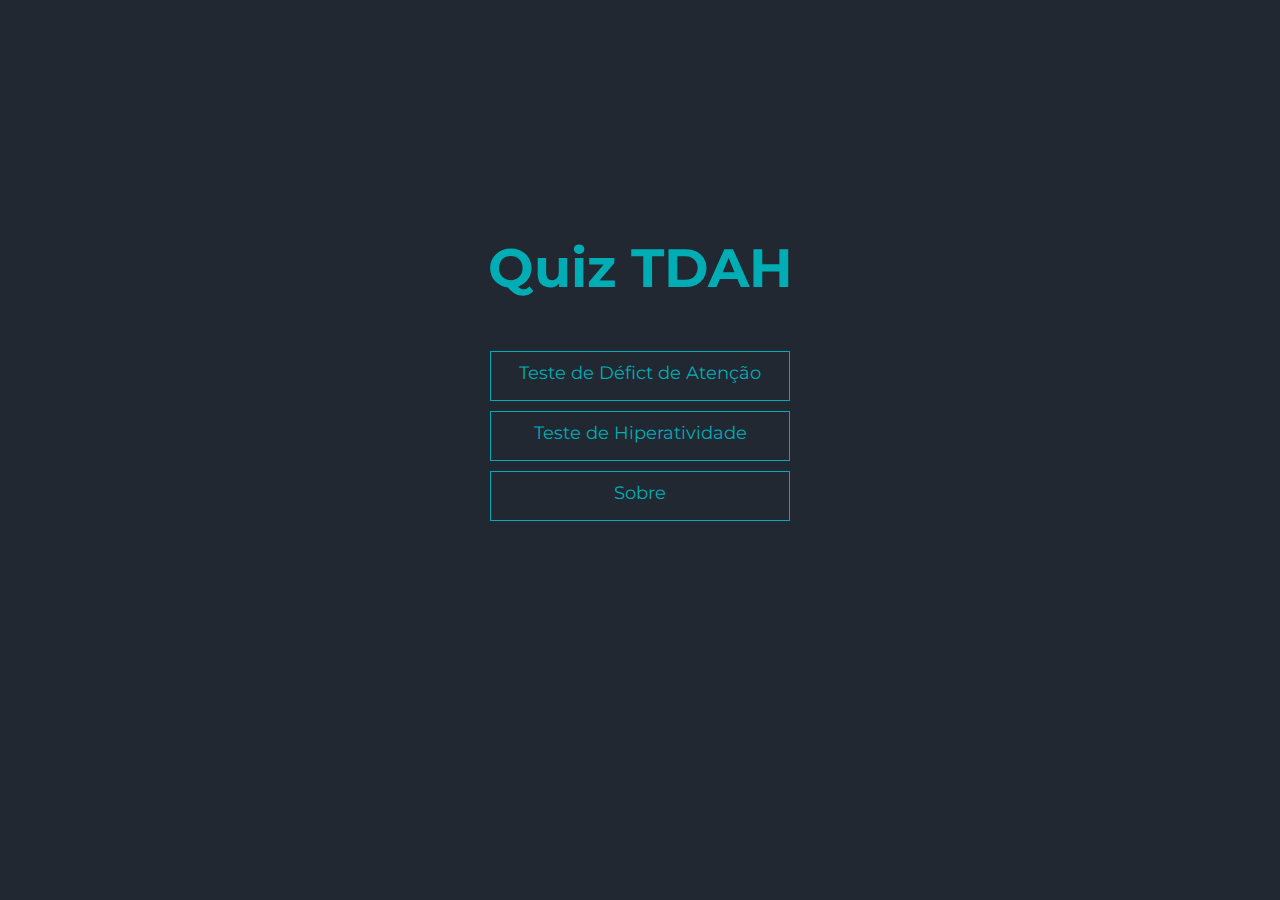
==== index.html @ fc919297 "Refatoração de código" ====
<!DOCTYPE html>
<html lang="en">
  <head>
    <meta charset="UTF-8" />
    <meta http-equiv="X-UA-Compatible" content="IE=edge" />
    <meta name="viewport" content="width=device-width, initial-scale=1.0" />
    <title>Quiz Game - TDAH</title>
    <link rel="stylesheet" href="./styles/style.css" />
    <link rel="stylesheet" href="./styles/game.css" />
  </head>
  <body>
    <div id="home" class="container">
      <div class="flex-center flex-column">
        <h1>Quiz TDAH</h1>
        <a id="btnDesatencao" class="btn">Teste de Défict de Atenção</a>
        <a id="btnHiperatividade" class="btn">Teste de Hiperatividade</a>
        <a id="btnSobre" class="btn">Sobre</a>
      </div>
    </div>

    <div id="game" class="hidden container">
      <div class="justify-center flex-column">
        <h2 id="question">What is the answer to this questions?</h2>
        <h3 id="example">Example</h3>
        <div class="choice-container">
          <p class="choice-prefix">A</p>
          <p class="choice-text">Nunca</p>
        </div>
        <div class="choice-container">
          <p class="choice-prefix">B</p>
          <p class="choice-text">Quase Nunca</p>
        </div>
        <div class="choice-container">
          <p class="choice-prefix">C</p>
          <p class="choice-text">As Vezes</p>
        </div>
        <div class="choice-container">
          <p class="choice-prefix">D</p>
          <p class="choice-text">Quase Sempre</p>
        </div>
        <div class="choice-container">
          <p class="choice-prefix">E</p>
          <p class="choice-text">Sempre</p>
        </div>
        <div>
          <p id="alert" class="flex-center text-center justify-center"></p>
        </div>
      </div>
    </div>

    <div id="btnNext" class="hidden flex-center flex-column">
      <a id="btn-next" class="btn" href="#">Avançar</a>
    </div>

    <div id="resultado" class="hidden container">
      <div class="text-center justify-center flex-column flex-center">
        <h1>Resultado</h1>
        <h2 class="text-justify" id="p-resultado"></h2>
        <h3 class="text-center">
          Procure um profissional médico especializado (psiquiatra,
          neurologista, neuropediatra).
        </h3>

        <a id="btn-novo" class="btn justify-center" href="#">Realizar novo teste</a>
      </div>
    </div>

    <div class="hidden container flex-column flex-center" id="information">
      <h2 class="text-justify">
        Esse teste se baseia no Manual Diagnóstico e Estatístico de Transtornos
        Mentais. DSM-5. Alinhado com a American Psychiatric Association (APA)
      </h2>
      <h3 class="text-center">
        A análise dos resultados é válida para pessoas com mais de 17 anos.
      </h3>
      <ul class="text-info">
        <li>
          A característica essencial do transtorno de déficit de
          atenção/hiperatividade é um padrão persistente de desatenção e/ou
          hiperatividade-impulsividade que interfere no funcionamento ou no
          desenvolvimento.
        </li>
        <li>
          A desatenção manifesta-se comportamentalmente no TDAH como divagação
          em tarefas, falta de persistência, dificuldade de manter o foco e
          desorganização - e não constitui consequência de desafio ou falta de
          compreensão
        </li>
        <li>
          A hiperatividade refere-se a atividade motora excessiva (como uma
          criança que corre por tudo) quando não apropriado ou remexer, batucar
          ou conversar em excesso. Nos adultos, a hiperatividade pode se
          manifestar como inquietude extrema ou esgotamento dos outros com sua
          atividade
        </li>
        <li>
          Manifestações do transtorno devem estar presentes em mais de um
          ambiente (p. ex., em casa e na escola, no trabalho).
        </li>
      </ul>

      <div id="divBtnVoltar" class="flex-center flex-column hidden">
        <a id="btn-voltar" class="btn">Voltar </a>
      </div>
    </div>

    <script src="./js/Quiz.js"></script>
    <script src="./js/index.js"></script>
  </body>
</html>
---- styles/style.css ----
@import url('https://fonts.googleapis.com/css2?family=Montserrat:wght@300;400;700&display=swap');

:root {
    background-color: #222831;
    font-size: 62.5%;
}

*{
    box-sizing: border-box;
    font-family: 'Montserrat', sans-serif;
    margin: 0;
    padding: 0;
    color: #00ADB5;
}

h1,
h2,
h3,
h4 {
    margin-bottom: 1rem;
}

h1 {
    font-size: 5.4rem;
    color: #00ADB5;
    margin-bottom: 5rem;
}

h1 > span {
    font-size: 2.4rem;
    font-weight: 700;
}

h2 {
    font-size: 2.5rem;
    margin-bottom: 1rem;
    font-weight: 700;
    line-height: 1.15;
    letter-spacing: 1.3px;
}

h3 {
    font-size: 1.5rem;
    font-weight: 400;
    margin-bottom: 4rem;
    line-height: 1.5;
    letter-spacing: 0.6px;
}

/* UTILITIES */

.container {
    width: 100vw;
    height: 85vh;
    display: flex;
    justify-content: center;
    align-items: center;
    max-width: 80rem;
    margin: 0 auto;
    padding: 0 10px;
}

.container > * {
    width: 100%;
}

.flex-column {
    display: flex;
    flex-direction: column;
}

.flex-center {
    justify-content: center;
    align-items: center;
}

.justify-center {
    justify-content: center;
}

.text-center {
    text-align: center;
}

.text-justify {
    text-align: justify;
}

.text-info {
    text-align: justify;
    font-size: medium;
    margin-bottom: 3rem;
    line-height: 1.6;
}

.hidden {
    display: none;
}

/* BUTTONS */

.btn {
    font-size: 1.8rem;
    padding: 1rem 0;
    width: 30rem;
    height: 5rem;
    text-align: center;
    border: 0.1rem solid #00ADB5;
    margin-bottom: 1rem;
    text-decoration: none;
    color: #00ADB5;
    background-color: #222831;
}

.btn:hover {
    cursor: pointer;
    box-shadow: 0 0.4rem 1.4rem 0 rgba(86, 185, 235, 0.5);
    transform: translateY(-0.1rem);
    transition: transform 150ms;
}

.btn[disabled]:hover {
    cursor: not-allowed;
    box-shadow: none;
    transform: none;
}
---- styles/game.css ----
.choice-container {
    display: flex;
    margin-bottom: 0.5rem;
    width: 100%;
    font-size: 1.8rem;
    border: 0.1rem solid #00ADB5;
    background-color: #222831;
}

.choice-container:hover {
    cursor: pointer;
    box-shadow: 0 0.4rem 1.4rem 0 rgba(86, 185, 235, 0.5);
    transform: translateY(-0.1rem);
    transition: transform 150ms;
}

.choice-prefix {
    padding: 1.5rem 2.5rem;
    background-color: #00ADB5;
    color: #EEEEEE;
}

.choice-text {
    padding: 1.5rem;
}

.choice-clicked {
    background-color: #00ADB5;
}

.choice-clicked > p {
    color: #393E46;
}

#alert {
    font-size: 1.5rem;
    font-weight: 700;
    padding-top: 30px;
}

.show {
    display: flex;
}
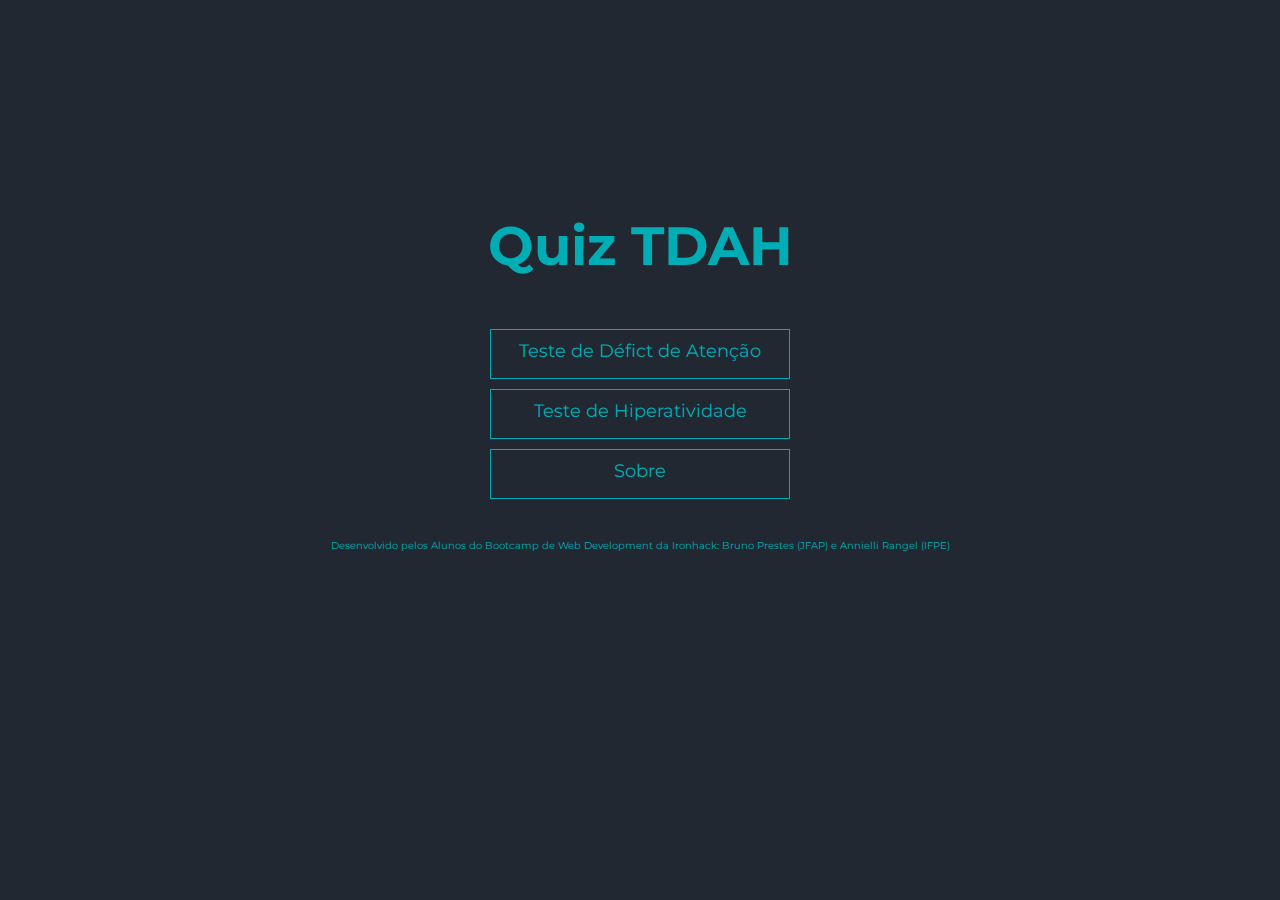
==== commit 646a19fd: "Inclusão fo footer no index" ====
--- a/index.html
+++ b/index.html
@@ -9,13 +9,18 @@
     <link rel="stylesheet" href="./styles/game.css" />
   </head>
   <body>
-    <div id="home" class="container">
+    <div id="home" class="container flex-center flex-column">
       <div class="flex-center flex-column">
         <h1>Quiz TDAH</h1>
         <a id="btnDesatencao" class="btn">Teste de Défict de Atenção</a>
         <a id="btnHiperatividade" class="btn">Teste de Hiperatividade</a>
         <a id="btnSobre" class="btn">Sobre</a>
       </div>
+      <footer id="footer">
+        <div class="text-center">
+          <p>Desenvolvido pelos Alunos do Bootcamp de Web Development da Ironhack: Bruno Prestes (JFAP) e Annielli Rangel (IFPE)</p>
+        </div>
+      </footer>
     </div>
 
     <div id="game" class="hidden container">
--- a/styles/style.css
+++ b/styles/style.css
@@ -90,8 +90,13 @@
     text-align: justify;
     font-size: medium;
     margin-bottom: 3rem;
-    line-height: 1.6;
+    line-height: 1.4;
 }
+
+#footer {
+    margin-top: 30px;
+}
+
 
 .hidden {
     display: none;
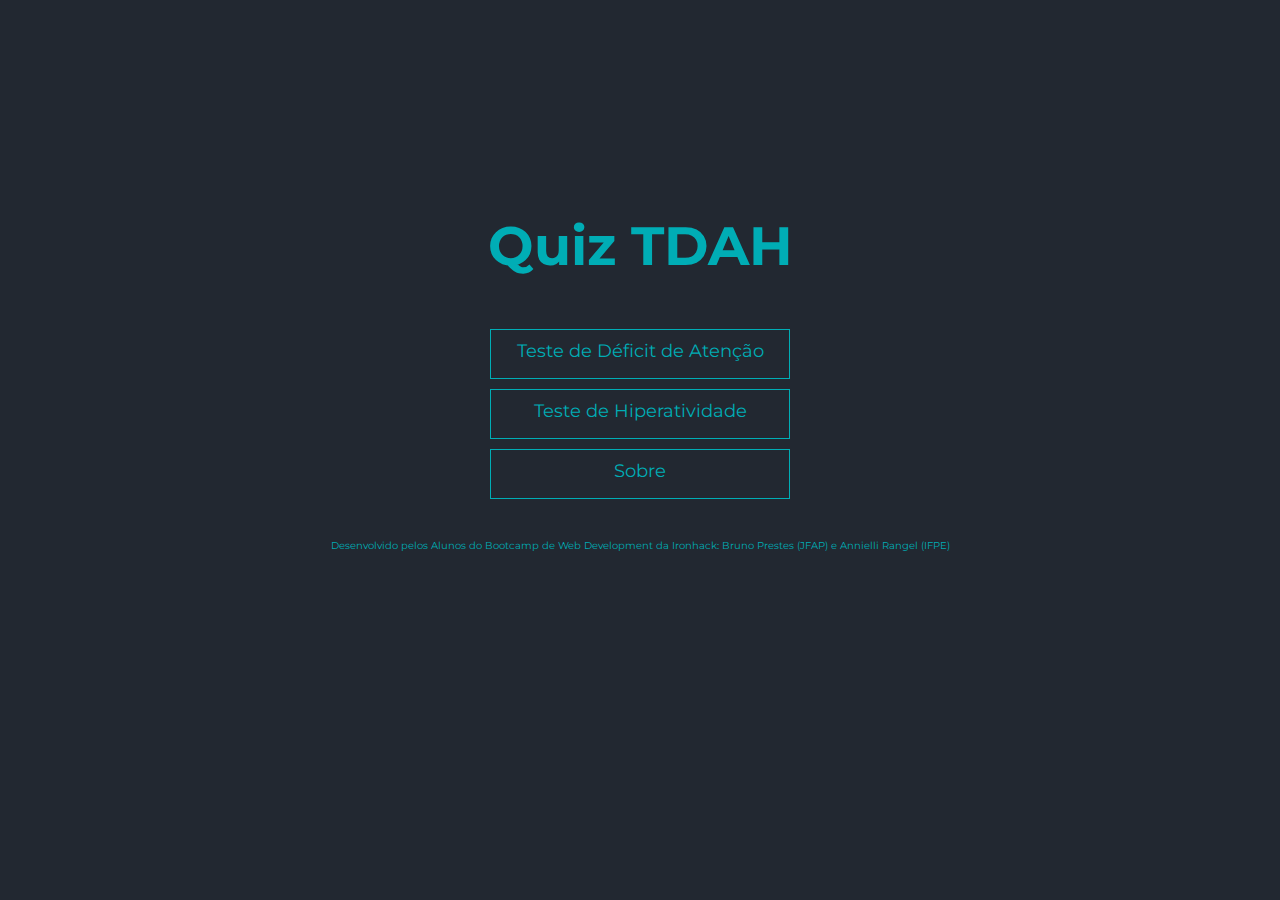
==== commit 17236319: "Correção gramatical na Home" ====
--- a/index.html
+++ b/index.html
@@ -12,7 +12,7 @@
     <div id="home" class="container flex-center flex-column">
       <div class="flex-center flex-column">
         <h1>Quiz TDAH</h1>
-        <a id="btnDesatencao" class="btn">Teste de Défict de Atenção</a>
+        <a id="btnDesatencao" class="btn">Teste de Déficit de Atenção</a>
         <a id="btnHiperatividade" class="btn">Teste de Hiperatividade</a>
         <a id="btnSobre" class="btn">Sobre</a>
       </div>
@@ -60,13 +60,13 @@
     <div id="resultado" class="hidden container">
       <div class="text-center justify-center flex-column flex-center">
         <h1>Resultado</h1>
-        <h2 class="text-justify" id="p-resultado"></h2>
+        <h2 id="p-resultado"></h2>
         <h3 class="text-center">
           Procure um profissional médico especializado (psiquiatra,
           neurologista, neuropediatra).
         </h3>
 
-        <a id="btn-novo" class="btn justify-center" href="#">Realizar novo teste</a>
+        <a id="btn-novo" class="btn justify-center">Realizar novo teste</a>
       </div>
     </div>
 
--- a/styles/style.css
+++ b/styles/style.css
@@ -32,11 +32,11 @@
 }
 
 h2 {
-    font-size: 2.5rem;
+    font-size: 2rem;
     margin-bottom: 1rem;
     font-weight: 700;
-    line-height: 1.15;
-    letter-spacing: 1.3px;
+    line-height: 1.3;
+    letter-spacing: 1.2px;
 }
 
 h3 {
@@ -88,18 +88,22 @@
 
 .text-info {
     text-align: justify;
-    font-size: medium;
+    font-size: 1.4rem;
     margin-bottom: 3rem;
-    line-height: 1.4;
+    line-height: 1.2;
+}
+
+.hidden {
+    display: none;
+}
+
+#p-resultado {
+    text-align: left;
+    margin-bottom: 50px;
 }
 
 #footer {
     margin-top: 30px;
-}
-
-
-.hidden {
-    display: none;
 }
 
 /* BUTTONS */
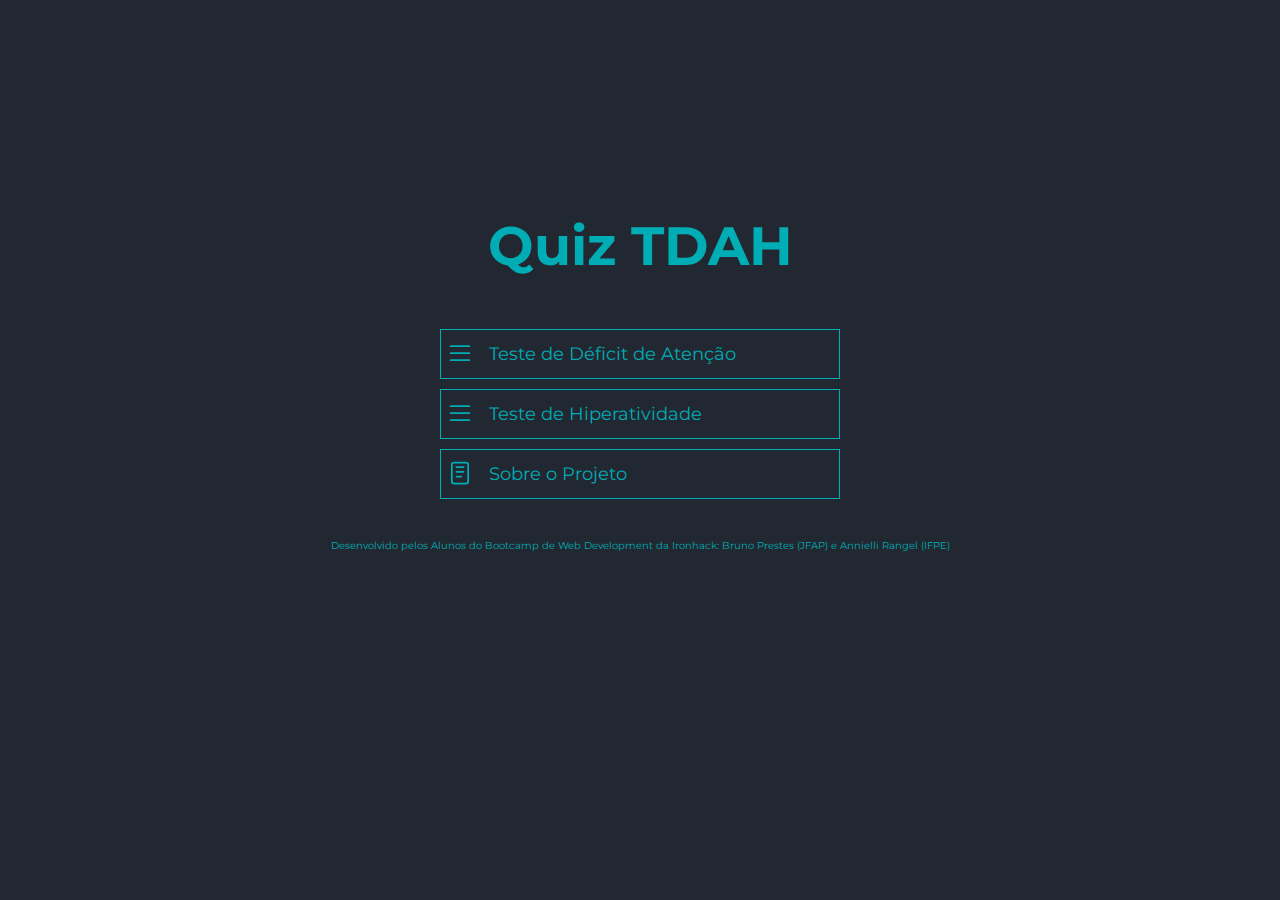
==== commit 003f269e: "Inserção dos icons do btn da home" ====
--- a/index.html
+++ b/index.html
@@ -12,9 +12,48 @@
     <div id="home" class="container flex-center flex-column">
       <div class="flex-center flex-column">
         <h1>Quiz TDAH</h1>
-        <a id="btnDesatencao" class="btn">Teste de Déficit de Atenção</a>
-        <a id="btnHiperatividade" class="btn">Teste de Hiperatividade</a>
-        <a id="btnSobre" class="btn">Sobre</a>
+        <a id="btnDesatencao" class="btn">
+          <div class="btn-ico">
+            <svg xmlns="http://www.w3.org/2000/svg" class="icon icon-tabler icon-tabler-menu-2" width="28" height="28" viewBox="0 0 24 24" stroke-width="1.5" stroke="#00ADB5" fill="none" stroke-linecap="round" stroke-linejoin="round">
+              <path stroke="none" d="M0 0h24v24H0z" fill="none"/>
+              <line x1="4" y1="6" x2="20" y2="6" />
+              <line x1="4" y1="12" x2="20" y2="12" />
+              <line x1="4" y1="18" x2="20" y2="18" />
+            </svg>
+          </div>
+          <div>
+            Teste de Déficit de Atenção
+          </div>
+          
+          
+        </a>
+        <a id="btnHiperatividade" class="btn">
+          <div class="btn-ico">
+            <svg xmlns="http://www.w3.org/2000/svg" class="icon icon-tabler icon-tabler-menu-2" width="28" height="28" viewBox="0 0 24 24" stroke-width="1.5" stroke="#00ADB5" fill="none" stroke-linecap="round" stroke-linejoin="round">
+              <path stroke="none" d="M0 0h24v24H0z" fill="none"/>
+              <line x1="4" y1="6" x2="20" y2="6" />
+              <line x1="4" y1="12" x2="20" y2="12" />
+              <line x1="4" y1="18" x2="20" y2="18" />
+            </svg>
+          </div>
+          <div>
+            Teste de Hiperatividade
+          </div>
+        </a>
+        <a id="btnSobre" class="btn">
+          <div class="btn-ico">
+            <svg xmlns="http://www.w3.org/2000/svg" class="icon icon-tabler icon-tabler-notes" width="28" height="28" viewBox="0 0 24 24" stroke-width="1.5" stroke="#00ADB5" fill="none" stroke-linecap="round" stroke-linejoin="round">
+              <path stroke="none" d="M0 0h24v24H0z" fill="none"/>
+              <rect x="5" y="3" width="14" height="18" rx="2" />
+              <line x1="9" y1="7" x2="15" y2="7" />
+              <line x1="9" y1="11" x2="15" y2="11" />
+              <line x1="9" y1="15" x2="13" y2="15" />
+            </svg>
+          </div>
+          <div>
+            Sobre o Projeto
+          </div>
+        </a>
       </div>
       <footer id="footer">
         <div class="text-center">
--- a/styles/style.css
+++ b/styles/style.css
@@ -109,9 +109,12 @@
 /* BUTTONS */
 
 .btn {
+    display: flex;
+    align-items: center;
+    justify-content: flex-start;
     font-size: 1.8rem;
     padding: 1rem 0;
-    width: 30rem;
+    width: 40rem;
     height: 5rem;
     text-align: center;
     border: 0.1rem solid #00ADB5;
@@ -119,6 +122,12 @@
     text-decoration: none;
     color: #00ADB5;
     background-color: #222831;
+}
+
+.btn-ico {
+    padding-top: 2px;
+    padding-left: 5px;
+    padding-right: 15px;
 }
 
 .btn:hover {
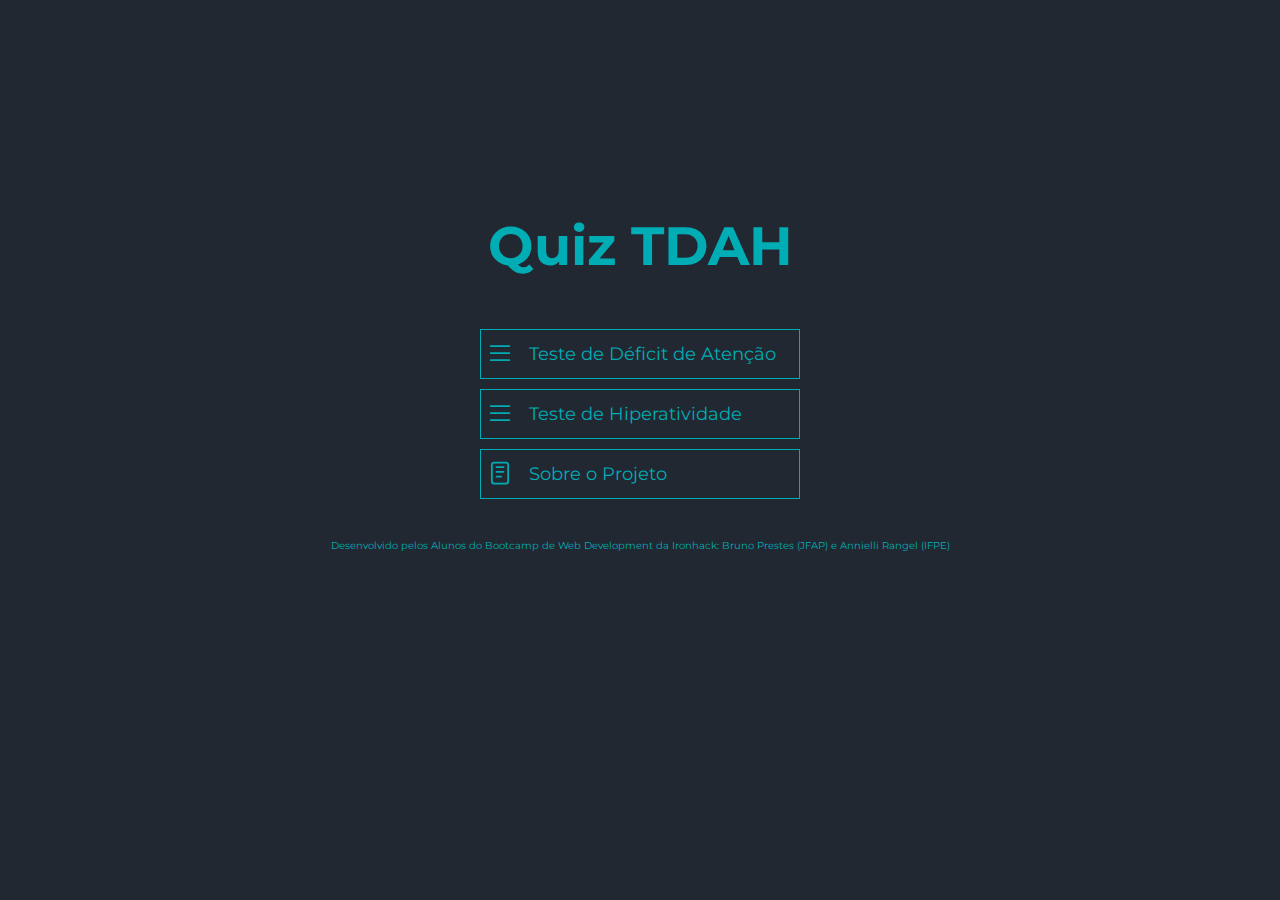
==== commit 23064317: "Inserção dos icons dos botões" ====
--- a/index.html
+++ b/index.html
@@ -24,8 +24,6 @@
           <div>
             Teste de Déficit de Atenção
           </div>
-          
-          
         </a>
         <a id="btnHiperatividade" class="btn">
           <div class="btn-ico">
@@ -93,7 +91,19 @@
     </div>
 
     <div id="btnNext" class="hidden flex-center flex-column">
-      <a id="btn-next" class="btn" href="#">Avançar</a>
+      <a id="btn-next" class="btn-next">
+        <div class="btn-ico">
+          <svg xmlns="http://www.w3.org/2000/svg" class="icon icon-tabler icon-tabler-player-track-next" width="28" height="28" viewBox="0 0 24 24" stroke-width="1.5" stroke="#00ADB5" fill="none" stroke-linecap="round" stroke-linejoin="round">
+            <path stroke="none" d="M0 0h24v24H0z" fill="none"/>
+            <path d="M3 5v14l8 -7z" />
+            <path d="M14 5v14l8 -7z" />
+          </svg>
+        </div>
+        
+        <div>
+          Avançar
+        </div>
+      </a>
     </div>
 
     <div id="resultado" class="hidden container">
@@ -105,7 +115,19 @@
           neurologista, neuropediatra).
         </h3>
 
-        <a id="btn-novo" class="btn justify-center">Realizar novo teste</a>
+        <a id="btn-novo" class="btn-next justify-center">
+          <div class="btn-ico">
+            <svg xmlns="http://www.w3.org/2000/svg" class="icon icon-tabler icon-tabler-file" width="28" height="28" viewBox="0 0 24 24" stroke-width="1.5" stroke="#00ADB5" fill="none" stroke-linecap="round" stroke-linejoin="round">
+              <path stroke="none" d="M0 0h24v24H0z" fill="none"/>
+              <path d="M14 3v4a1 1 0 0 0 1 1h4" />
+              <path d="M17 21h-10a2 2 0 0 1 -2 -2v-14a2 2 0 0 1 2 -2h7l5 5v11a2 2 0 0 1 -2 2z" />
+            </svg>
+          </div>
+          <div>
+            Realizar novo teste
+          </div>
+          
+        </a>
       </div>
     </div>
 
@@ -144,7 +166,18 @@
       </ul>
 
       <div id="divBtnVoltar" class="flex-center flex-column hidden">
-        <a id="btn-voltar" class="btn">Voltar </a>
+        <a id="btn-voltar" class="btn-next">
+          <div class="btn-ico">
+            <svg xmlns="http://www.w3.org/2000/svg" class="icon icon-tabler icon-tabler-arrow-back-up" width="28" height="28" viewBox="0 0 24 24" stroke-width="1.5" stroke="#00ADB5" fill="none" stroke-linecap="round" stroke-linejoin="round">
+              <path stroke="none" d="M0 0h24v24H0z" fill="none"/>
+              <path d="M9 13l-4 -4l4 -4m-4 4h11a4 4 0 0 1 0 8h-1" />
+            </svg>
+          </div>
+          <div>
+            Voltar
+          </div>
+          
+        </a>
       </div>
     </div>
 
--- a/styles/style.css
+++ b/styles/style.css
@@ -114,7 +114,23 @@
     justify-content: flex-start;
     font-size: 1.8rem;
     padding: 1rem 0;
-    width: 40rem;
+    width: 32rem;
+    height: 5rem;
+    text-align: center;
+    border: 0.1rem solid #00ADB5;
+    margin-bottom: 1rem;
+    text-decoration: none;
+    color: #00ADB5;
+    background-color: #222831;
+}
+
+.btn-next {
+    display: flex;
+    align-items: center;
+    justify-content: center;
+    font-size: 1.8rem;
+    padding: 1rem 0;
+    width: 25rem;
     height: 5rem;
     text-align: center;
     border: 0.1rem solid #00ADB5;
@@ -137,8 +153,21 @@
     transition: transform 150ms;
 }
 
+.btn-next:hover {
+    cursor: pointer;
+    box-shadow: 0 0.4rem 1.4rem 0 rgba(86, 185, 235, 0.5);
+    transform: translateY(-0.1rem);
+    transition: transform 150ms;
+}
+
 .btn[disabled]:hover {
     cursor: not-allowed;
     box-shadow: none;
     transform: none;
+}
+
+.btn-next[disabled]:hover {
+    cursor: not-allowed;
+    box-shadow: none;
+    transform: none;
 }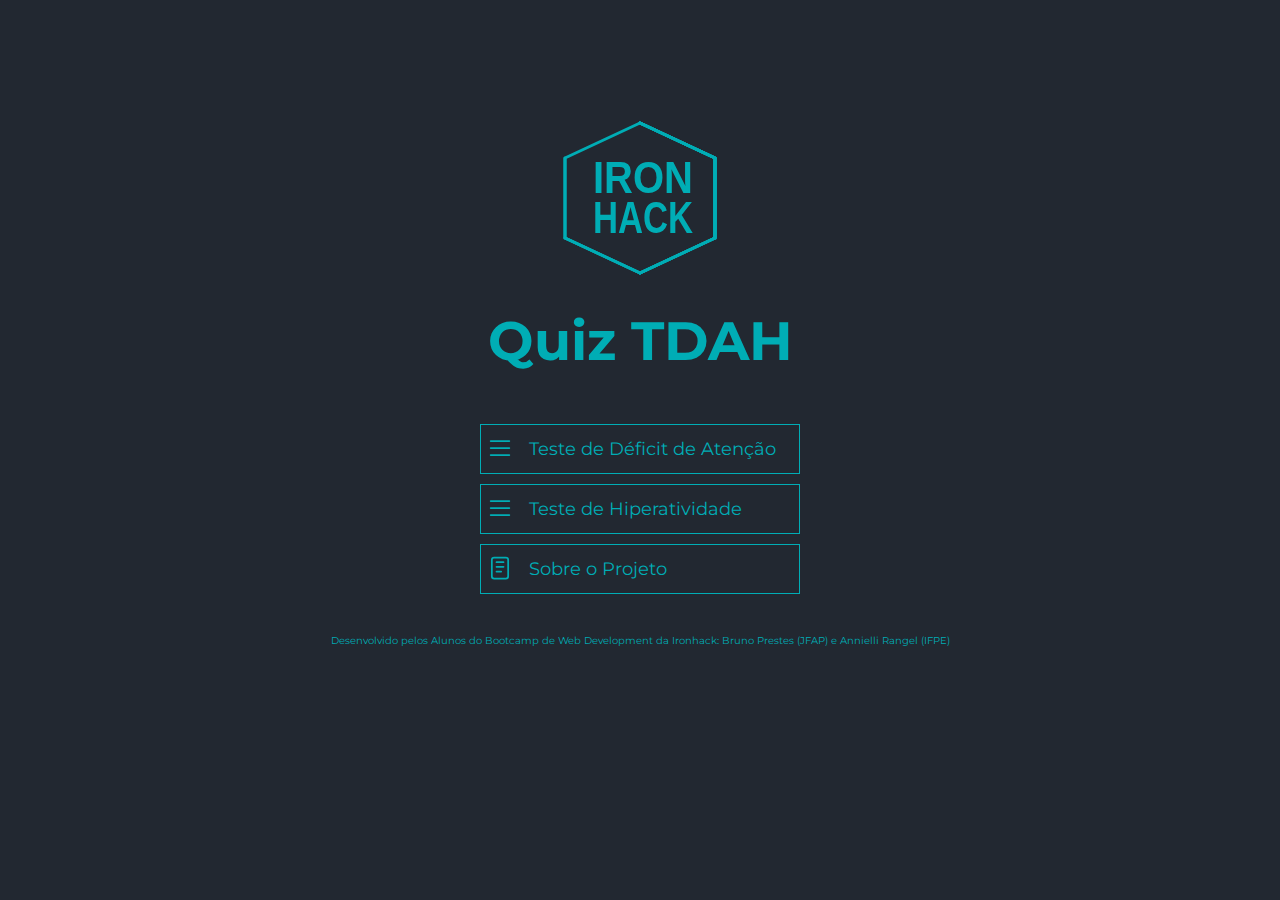
==== commit 4023d24a: "Criação da logo em javascript" ====
--- a/index.html
+++ b/index.html
@@ -11,6 +11,7 @@
   <body>
     <div id="home" class="container flex-center flex-column">
       <div class="flex-center flex-column">
+        <canvas id="logo" width="160" height="160"></canvas>
         <h1>Quiz TDAH</h1>
         <a id="btnDesatencao" class="btn">
           <div class="btn-ico">
--- a/styles/style.css
+++ b/styles/style.css
@@ -48,6 +48,10 @@
 }
 
 /* UTILITIES */
+
+#logo {
+    margin-bottom: 30px;
+}
 
 .container {
     width: 100vw;
